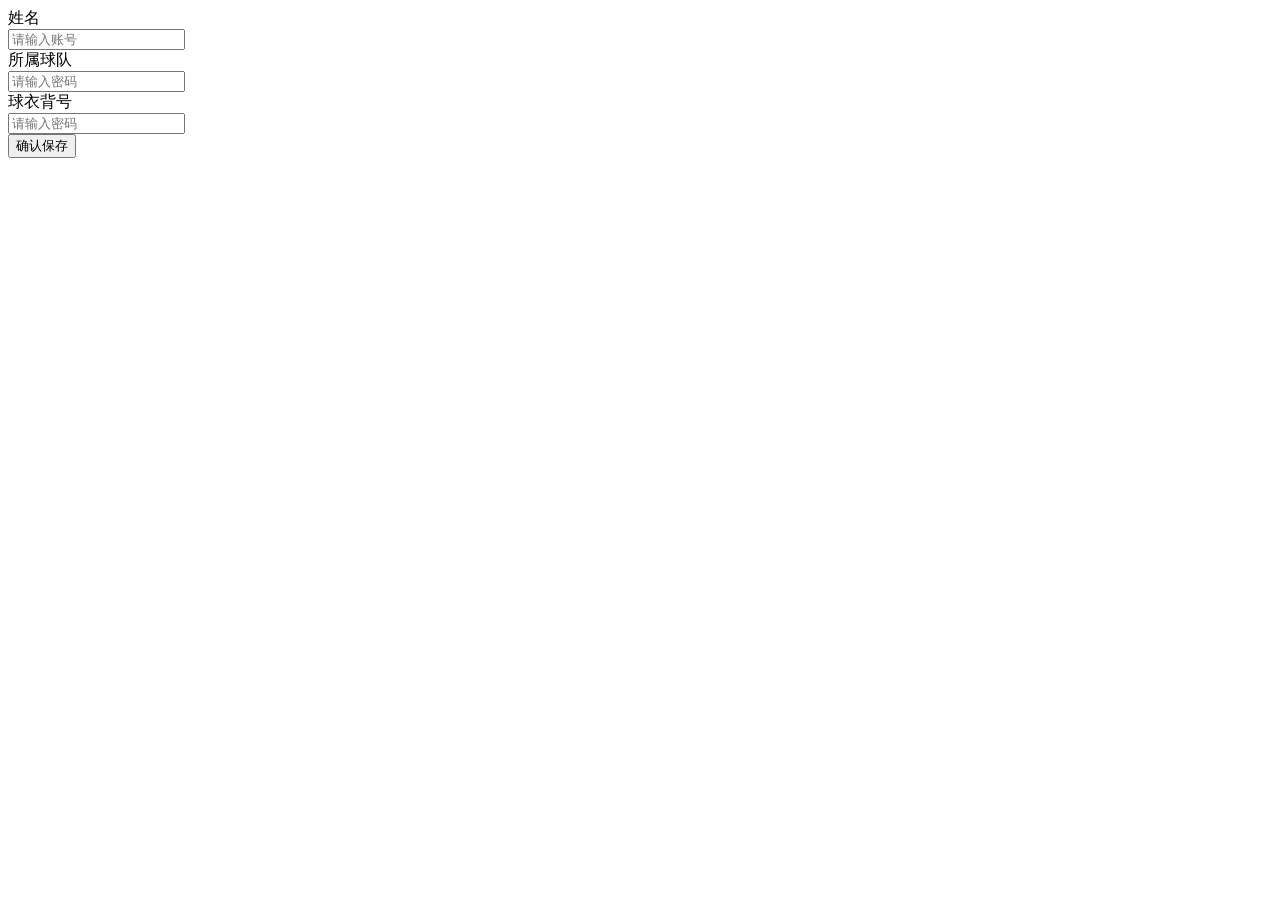
==== matchsys-consumer-80/src/main/resources/templates/player/player_add.html @ abb8c24b "第三次提交-spring-cloud球员表和管理员表的增删查改实现" ====
<!DOCTYPE html>
<html xmlns:th="http://www.thymeleaf.org">
<head>
	<meta charset="utf-8">
	<title>layui</title>
	<meta name="renderer" content="webkit">
	<meta http-equiv="X-UA-Compatible" content="IE=edge,chrome=1">
	<meta name="viewport" content="width=device-width, initial-scale=1, maximum-scale=1">
	<link rel="stylesheet" th:href="@{/layui-v2.5.5/css/layui.css}" media="all">
	<link rel="stylesheet" th:href="@{/css/public.css}" media="all">
	<style>
		body {
			background-color: #ffffff;
		}
	</style>
</head>
<body>
<div class="layui-form layuimini-form">
	<form class="layui-form" action="" method="post" th:object="${bean}">
		<input type="hidden" th:value="*{playerId}" name="playerId">
		<div class="layui-form-item">
			<label class="layui-form-label required">姓名</label>
			<div class="layui-input-block">
				<input type="text" name="playerName" lay-verify="required" lay-reqtext="账号不能为空" placeholder="请输入账号"
				       th:value="*{playerName}" class="layui-input">
			</div>
		</div>
		<div class="layui-form-item">
			<label class="layui-form-label required">所属球队</label>
			<div class="layui-input-block">
			<input type="password" name="playerTeam" lay-verify="required" lay-reqtext="密码不能为空" placeholder="请输入密码"
			       th:value="*{playerTeam}" class="layui-input">
			</div>
		</div>

		<div class="layui-form-item">
			<label class="layui-form-label required">球衣背号</label>
			<div class="layui-input-block">
				<input type="password" name="playerNumber" lay-verify="required" lay-reqtext="密码不能为空" placeholder="请输入密码"
					   th:value="*{playerNumber}" class="layui-input">
			</div>

		</div>
		<div class="layui-form-item">
			<div class="layui-input-block">
				<button class="layui-btn layui-btn-normal" lay-submit lay-filter="saveBtn">确认保存</button>
			</div>
		</div>
	</form>
</div>
<script th:src="@{/layui-v2.5.5/layui.js}" charset="utf-8"></script>
<script>
    layui.use(['form'], function () {
        var form = layui.form,
            layer = layui.layer,
            $ = layui.$;

        //监听提交
        form.on('submit(saveBtn)', function (data) {
            //使用Jquery的ajax提交数据
            $.post("/player/save", data.field, function (data) {
                console.log(data);
            })

			// 关闭弹出层
            layer.close();

            var iframeIndex = parent.layer.getFrameIndex(window.name);
            parent.layer.close(iframeIndex);
        });

        return false;
    });
</script>
</body>
</html>
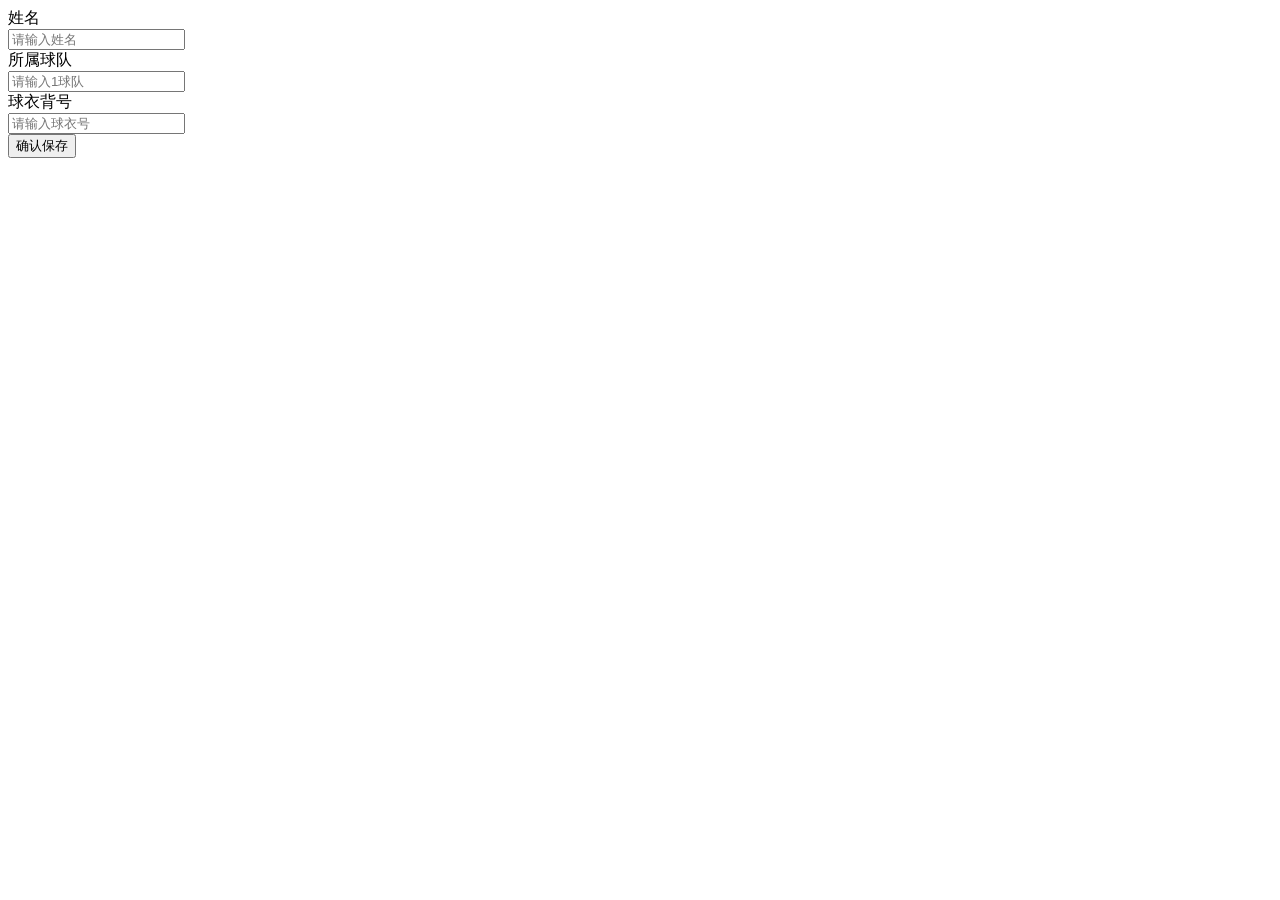
==== commit f8db2023: "球队成员变动与信息修改" ====
--- a/matchsys-consumer-80/src/main/resources/templates/player/player_add.html
+++ b/matchsys-consumer-80/src/main/resources/templates/player/player_add.html
@@ -21,14 +21,14 @@
 		<div class="layui-form-item">
 			<label class="layui-form-label required">姓名</label>
 			<div class="layui-input-block">
-				<input type="text" name="playerName" lay-verify="required" lay-reqtext="账号不能为空" placeholder="请输入账号"
+				<input type="text" name="playerName" lay-verify="required" lay-reqtext="姓名不能为空" placeholder="请输入姓名"
 				       th:value="*{playerName}" class="layui-input">
 			</div>
 		</div>
 		<div class="layui-form-item">
 			<label class="layui-form-label required">所属球队</label>
 			<div class="layui-input-block">
-			<input type="password" name="playerTeam" lay-verify="required" lay-reqtext="密码不能为空" placeholder="请输入密码"
+			<input type="text" name="playerTeam" lay-verify="required" lay-reqtext="球队不能为空" placeholder="请输入1球队"
 			       th:value="*{playerTeam}" class="layui-input">
 			</div>
 		</div>
@@ -36,7 +36,7 @@
 		<div class="layui-form-item">
 			<label class="layui-form-label required">球衣背号</label>
 			<div class="layui-input-block">
-				<input type="password" name="playerNumber" lay-verify="required" lay-reqtext="密码不能为空" placeholder="请输入密码"
+				<input type="text" name="playerNumber" lay-verify="required" lay-reqtext="球衣号不能为空" placeholder="请输入球衣号"
 					   th:value="*{playerNumber}" class="layui-input">
 			</div>
 
